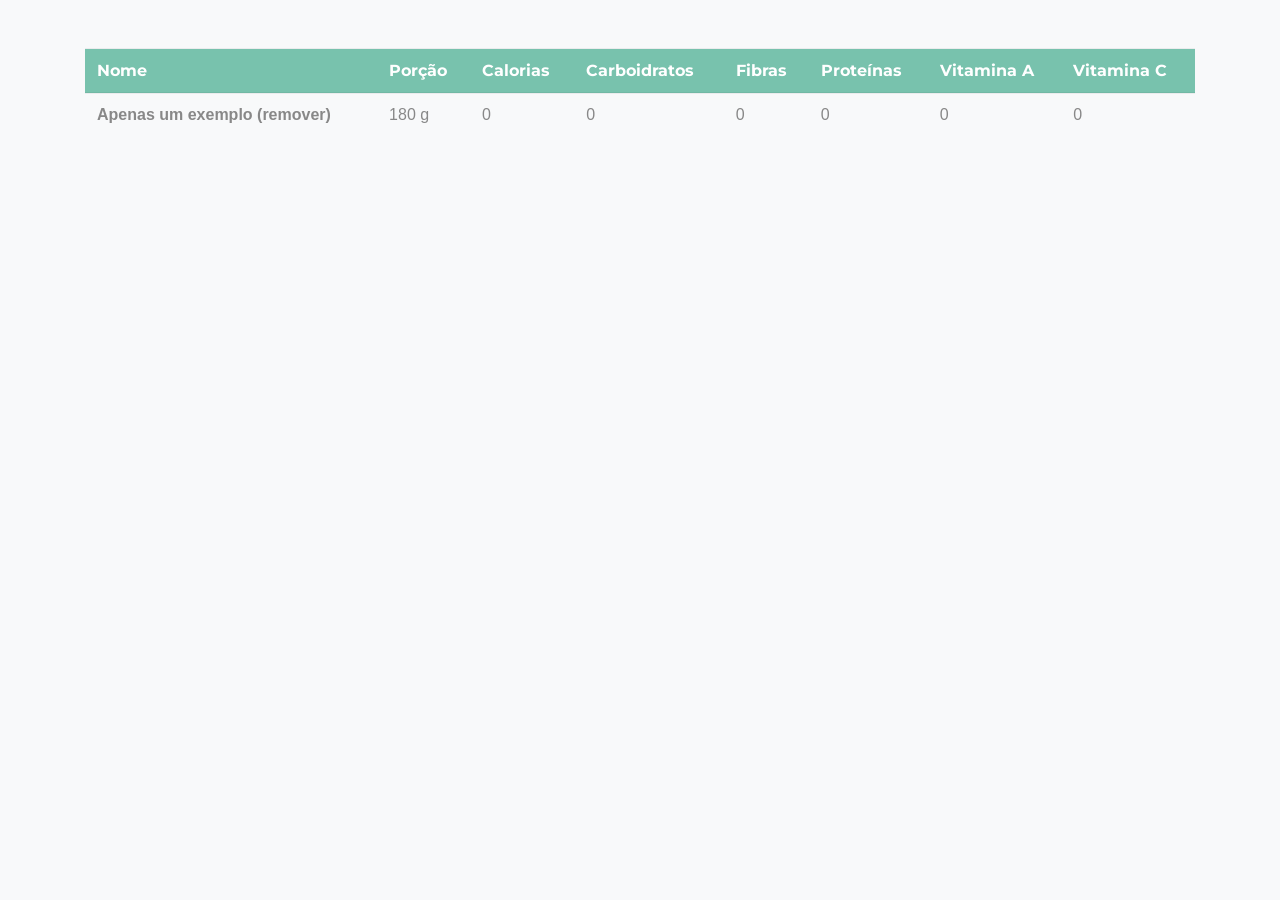
==== 6 - Ajax/Exercícios/nutritional-facts/index.html @ 7414adcb "Complemento de ajax e exercícios" ====
<html lang="pt-br">

<head>
    <meta charset="utf-8">
    <meta name="viewport" content="width=device-width, initial-scale=1, shrink-to-fit=no">
    <meta name="description" content="">
    <meta name="author" content="">

    <link href="css/bootstrap.min.css" rel="stylesheet">
</head>

<body class="bg-light">
    <div class="container" style="padding-top: 3rem!important;">

        <table class="table">
            <thead class="thead-dark">
                <tr>
                    <th scope="col">Nome</th>
                    <th scope="col">Porção</th>
                    <th scope="col">Calorias</th>
                    <th scope="col">Carboidratos</th>
                    <th scope="col">Fibras</th>
                    <th scope="col">Proteínas</th>
                    <th scope="col">Vitamina A</th>
                    <th scope="col">Vitamina C</th>
                </tr>
            </thead>
            <tbody>
                <tr>
                    <th scope="row">Apenas um exemplo (remover)</th>
                    <td>180 g</td>
                    <td>0</td>
                    <td>0</td>
                    <td>0</td>
                    <td>0</td>
                    <td>0</td>
                    <td>0</td>
                </tr>
            </tbody>
        </table>

    </div>
</body>

</html>
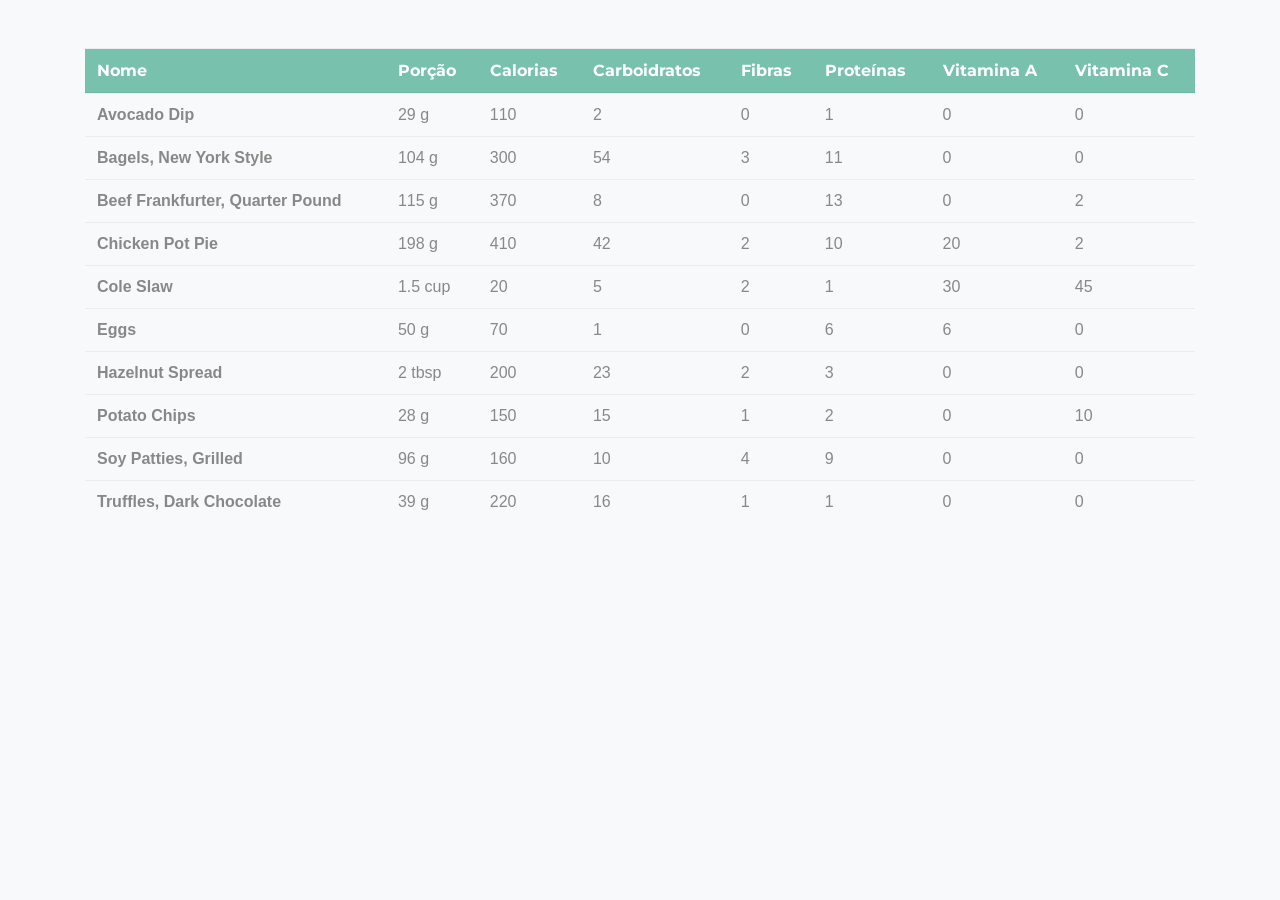
==== commit 2c4cf289: "Resolução do exercício 2" ====
--- a/6 - Ajax/Exercícios/nutritional-facts/index.html
+++ b/6 - Ajax/Exercícios/nutritional-facts/index.html
@@ -25,21 +25,12 @@
                     <th scope="col">Vitamina C</th>
                 </tr>
             </thead>
-            <tbody>
-                <tr>
-                    <th scope="row">Apenas um exemplo (remover)</th>
-                    <td>180 g</td>
-                    <td>0</td>
-                    <td>0</td>
-                    <td>0</td>
-                    <td>0</td>
-                    <td>0</td>
-                    <td>0</td>
-                </tr>
+            <tbody>                
             </tbody>
         </table>
-
     </div>
+    <script src="https://ajax.googleapis.com/ajax/libs/jquery/3.4.1/jquery.min.js"></script>
+    <script src="js/script.js"></script>
 </body>
 
 </html>
